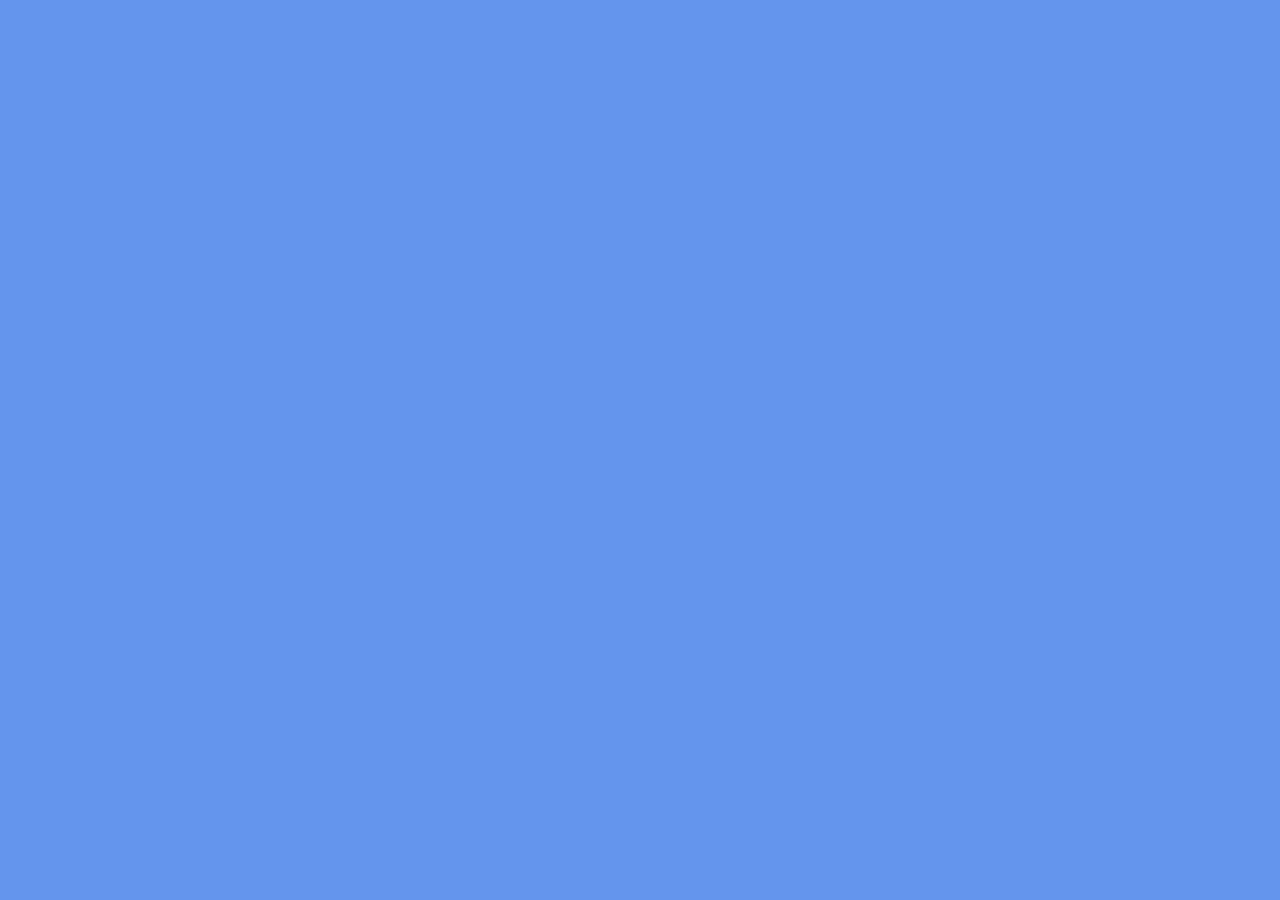
==== index.html @ 9c0cd6ca "commit with wip sprites" ====
<!DOCTYPE html>
<html lang="en">
<head>
    <meta charset="UTF-8">
    <title>Title</title>
    <style>
        @import url('http://db.onlinewebfonts.com/c/02a99e0391b31368f7257aa7ed824d8a?family=Super+Mario+World');

        body {
            background: cornflowerblue;
        }
        .goal-cont {
            color: #f8d000;
            font-family: "Super Mario World";
            position: relative;
            height: 480px;
        }

        .img-container {
            position: absolute;
            width: 100%;
            height: 192px;
            top: 128px;
        }

        .img-Van {
            z-index: 100;
            width: 100%;
            height: 100%;
            position: absolute;
        }

        .img-Connor {
            z-index: 100;
            width: 100%;
            height: 100%;
            position: absolute;
            left: 112px;
        }

        .img-Chris {
            z-index: 100;
            width: 100%;
            height: 100%;
            position: absolute;
        }

        .img-Connor-norm {
            opacity: 0;
            z-index: 100;
            width: 100%;
            height: 100%;
            position: absolute;
            left: 112px;
        }
        
        .img-Chris-norm {
            opacity: 0;
            z-index: 100;
            width: 100%;
            height: 100%;
            position: absolute;
        }

        .van-cont {
            left: -240px;
            height: 196px;
            width: 100%;
            position: absolute;
        }


        .bikers-cont {
            top: 86px;
            left: -240px;
            height: 112px;
            width: 100%;
            position: absolute;
        }

  
        .bubble.medium {
            width: 350px;
        }
        .bubble {
            opacity: 0;
            position: absolute;
            top: -96px;
            display: inline-block;
            margin-left: 208px;
            text-align: center;
            font-size: 14;
            line-height: 1.3em;
            background-color: #fff;
            color: #000;
            padding: 12px;
            box-shadow: 0 -4px #fff, 0 -8px #000, 4px 0 #fff, 4px -4px #000, 8px 0 #000, 0 4px #fff, 0 8px #000, -4px 0 #fff, -4px 4px #000, -8px 0 #000, -4px -4px #000, 4px 4px #000;
            box-sizing: border-box;
            max-width: 640px;
        }

        .bubble.left::after {
            height: 4px;
            width: 4px;
            top: 20px;
            left: -8px;
            background: white;
            box-shadow: -4px -4px #fff, -4px 0 #fff, -8px 0 #fff, 0 -8px #fff, -4px 4px #000, -8px 4px #000, -12px 4px #000, -16px 4px #000, -12px 0 #000, -8px -4px #000, -4px -8px #000, 0 -4px #fff;
        }
        .bubble::after {
            content: "";
            display: block;
            position: absolute;
            box-sizing: border-box;
        }

    </style>
    <script src="https://cdnjs.cloudflare.com/ajax/libs/jquery/3.4.1/jquery.min.js"></script>
</head>
<body>
<div class='goal-cont'>
    <div class="img-container">
        <div class="van-cont">
            <div class="bubble left">
                <div id="alert-message" style="margin-bottom: 16px;">Some message!</div>
                <div id="alert-user-message">Lorem ipsum dolor sit amet, consectetur adipisicing elit. Delectus suscipit non ea debitis expedita. Perspiciatis ea vero sapiente aspernatur qui id quisquam. Harum repudiandae quae dolorum maiores facere doloremque consectetur! </div>
                
            </div>
            <div class="img-Van"></div>
        </div>

        <div class="bikers-cont">
            <div class="img-Connor"></div>
            <div class="img-Connor-norm"></div>
            <div class="img-Chris"></div>
            <div class="img-Chris-norm"></div>
        </div>
    </div>
</div>
<script type="application/javascript">
    let currentDonations = 0;
    // //GoalLoad

    let resURL = 'https://raw.githubusercontent.com/CodestarGames/premierSubscribe/master/images'

    function handleAnimate() {
        // $('.img-Van')
        //     .css({background: `url(${resURL}/VanSprite.gif) no-repeat`})
        //     .animate({"left": 0 + "%"})
        $('.img-Chris').css({background: `url(${resURL}/ChrisSpriteTired.gif) no-repeat`})
        $('.img-Connor').css({background: `url(${resURL}/ConnorSpriteTired.gif) no-repeat`})
        $('.img-Chris-norm').css({background: `url(${resURL}/ChrisSprite.gif) no-repeat`, opacity: 0})
        $('.img-Connor-norm').css({background: `url(${resURL}/ConnorSprite.gif) no-repeat`, opacity: 0})

        $('.bikers-cont')
        .animate({"left": 45 + "%"}, 1500, () => {
            $('.img-Van').css({background: `url(${resURL}/VanSprite.gif) no-repeat`})
            $('.van-cont')
            .animate({"left": $('.bikers-cont').position().left - 240}, 1000, () => {
                $(".bubble").css({"opacity": 1});
                $('.bikers-cont').delay(4500)
                .animate({"top": "86px"}, 1, () => {
                    $(".bubble").css({"opacity": 0});
                })
                .animate({"top": "64px"}, 150, () => {
                    $('.img-Chris').css({opacity: 0})
                    $('.img-Connor').css({opacity: 0})
                    $('.img-Chris-norm').css({opacity: 1})
                    $('.img-Connor-norm').css({opacity: 1})
                })
                .animate({"top": "86px"}, 80)
                
                .animate({"left": 120 + "%"}, 2000, () => {
                    $('.van-cont')
                    .animate({"left": 120 + "%"}, 1500)
                })
            })

                    https://raw.githubusercontent.com/CodestarGames/premierDonation/master/images/

                    //7500
                    //play exit animation


        })


            

    }

    handleAnimate();


</script>
</body>
</html>
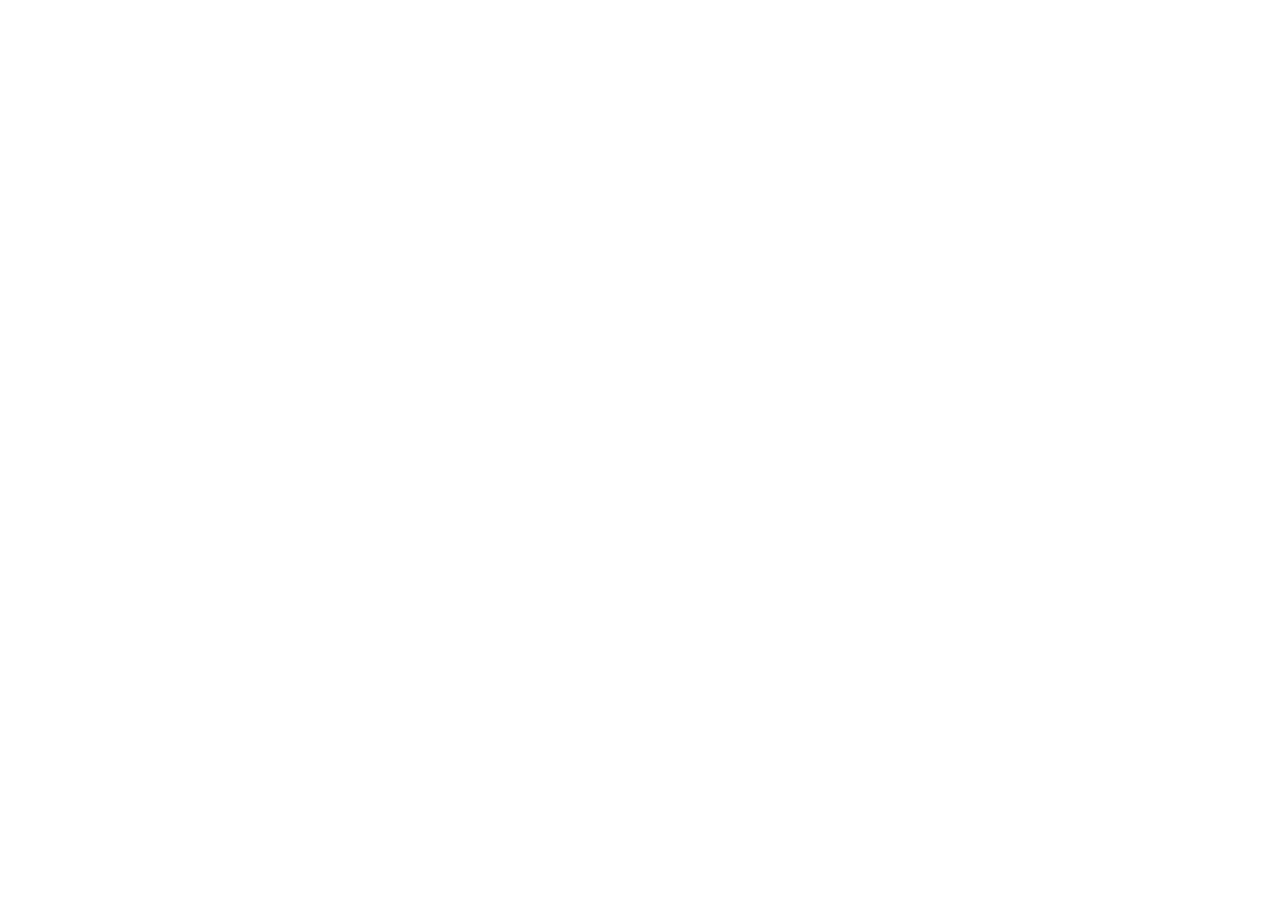
==== commit 2f99fb80: "comitting changes" ====
--- a/index.html
+++ b/index.html
@@ -4,18 +4,51 @@
     <meta charset="UTF-8">
     <title>Title</title>
     <style>
-        @import url('http://db.onlinewebfonts.com/c/02a99e0391b31368f7257aa7ed824d8a?family=Super+Mario+World');
-
-        body {
-            background: cornflowerblue;
-        }
+      @import url('https://db.onlinewebfonts.com/c/02a99e0391b31368f7257aa7ed824d8a?family=Super+Mario+World');
+
+.widget-AlertBox {
+    position: relative;
+}
+body,
+html {
+    height: 100%;
+    width: 100%;
+    overflow: hidden;
+}
+#wrap {
+    position: relative;
+    height: 100%;
+    width: 100%;
+}
+#alert-box {
+    height: 100%;
+    width: 100%;
+    position: absolute;
+}
+#alert-box.hidden,
+.hidden {
+    opacity: 0;
+}
+
         .goal-cont {
-            color: #f8d000;
-            font-family: "Super Mario World";
+            color: #000 !important;
+            font-family: "Super Mario World" !important;
             position: relative;
             height: 480px;
         }
 
+        #alert-message {
+            color: #000 !important;
+            font-family: "Super Mario World" !important;
+            font-size: 14 !important;
+        }
+
+        #alert-user-message {
+            color: #000 !important;
+            font-family: "Super Mario World" !important;
+            font-size: 14 !important;
+        }
+
         .img-container {
             position: absolute;
             width: 100%;
@@ -28,6 +61,27 @@
             width: 100%;
             height: 100%;
             position: absolute;
+            background: url(https://raw.githubusercontent.com/CodestarGames/premierSubscribe/master/images/VanSpriteOpenDrive.gif) no-repeat;
+       
+        }
+
+        .img-Van-Opening {
+            opacity: 0;
+            z-index: 100;
+            width: 100%;
+            height: 100%;
+            position: absolute;
+            background: url(https://raw.githubusercontent.com/CodestarGames/premierSubscribe/master/images/VanSpriteOpening.gif) no-repeat;
+       
+        }
+        .img-Van-OpenDrive {
+            opacity: 0;
+            z-index: 100;
+            width: 100%;
+            height: 100%;
+            position: absolute;
+            background: url(https://raw.githubusercontent.com/CodestarGames/premierSubscribe/master/images/VanSpriteOpenDrive.gif) no-repeat;
+       
         }
 
         .img-Connor {
@@ -36,6 +90,7 @@
             height: 100%;
             position: absolute;
             left: 112px;
+            background: url(https://raw.githubusercontent.com/CodestarGames/premierSubscribe/master/images/ConnorSpriteTired.gif) no-repeat;
         }
 
         .img-Chris {
@@ -43,9 +98,11 @@
             width: 100%;
             height: 100%;
             position: absolute;
+            background: url(https://raw.githubusercontent.com/CodestarGames/premierSubscribe/master/images/ChrisSpriteTired.gif) no-repeat;
         }
 
         .img-Connor-norm {
+            background: url(https://raw.githubusercontent.com/CodestarGames/premierSubscribe/master/images/ConnorSprite.gif) no-repeat;
             opacity: 0;
             z-index: 100;
             width: 100%;
@@ -55,6 +112,7 @@
         }
         
         .img-Chris-norm {
+            background: url(https://raw.githubusercontent.com/CodestarGames/premierSubscribe/master/images/ChrisSprite.gif) no-repeat;
             opacity: 0;
             z-index: 100;
             width: 100%;
@@ -86,17 +144,17 @@
             opacity: 0;
             position: absolute;
             top: -96px;
-            display: inline-block;
+            display: inline-block !important;
             margin-left: 208px;
-            text-align: center;
-            font-size: 14;
-            line-height: 1.3em;
-            background-color: #fff;
-            color: #000;
-            padding: 12px;
-            box-shadow: 0 -4px #fff, 0 -8px #000, 4px 0 #fff, 4px -4px #000, 8px 0 #000, 0 4px #fff, 0 8px #000, -4px 0 #fff, -4px 4px #000, -8px 0 #000, -4px -4px #000, 4px 4px #000;
-            box-sizing: border-box;
-            max-width: 640px;
+            text-align: center !important;
+            font-size: 14 !important;
+            line-height: 1.3em !important;
+            background-color: #fff !important;
+            color: #000 !important;
+            padding: 12px !important;
+            box-shadow: 0 -4px #fff, 0 -8px #000, 4px 0 #fff, 4px -4px #000, 8px 0 #000, 0 4px #fff, 0 8px #000, -4px 0 #fff, -4px 4px #000, -8px 0 #000, -4px -4px #000, 4px 4px #000 !important;
+            box-sizing: border-box !important;
+            max-width: 640px !important;
         }
 
         .bubble.left::after {
@@ -118,78 +176,77 @@
     <script src="https://cdnjs.cloudflare.com/ajax/libs/jquery/3.4.1/jquery.min.js"></script>
 </head>
 <body>
-<div class='goal-cont'>
-    <div class="img-container">
-        <div class="van-cont">
-            <div class="bubble left">
-                <div id="alert-message" style="margin-bottom: 16px;">Some message!</div>
-                <div id="alert-user-message">Lorem ipsum dolor sit amet, consectetur adipisicing elit. Delectus suscipit non ea debitis expedita. Perspiciatis ea vero sapiente aspernatur qui id quisquam. Harum repudiandae quae dolorum maiores facere doloremque consectetur! </div>
-                
+    <div class='goal-cont'>
+        <div class="img-container">
+            <div class="van-cont">
+                <div class="bubble left">
+                    <div id="alert-message" style="margin-bottom: 16px;">{messageTemplate}</div>
+                    <div id="alert-user-message">{userMessage}</div>
+                </div>
+                <div class="img-Van"></div>
             </div>
-            <div class="img-Van"></div>
-        </div>
-
-        <div class="bikers-cont">
-            <div class="img-Connor"></div>
-            <div class="img-Connor-norm"></div>
-            <div class="img-Chris"></div>
-            <div class="img-Chris-norm"></div>
+    
+            <div class="bikers-cont">
+                <div class="img-Connor"></div>
+                <div class="img-Connor-norm"></div>
+                <div class="img-Chris"></div>
+                <div class="img-Chris-norm"></div>
+            </div>
         </div>
     </div>
-</div>
 <script type="application/javascript">
-    let currentDonations = 0;
-    // //GoalLoad
-
-    let resURL = 'https://raw.githubusercontent.com/CodestarGames/premierSubscribe/master/images'
-
-    function handleAnimate() {
-        // $('.img-Van')
-        //     .css({background: `url(${resURL}/VanSprite.gif) no-repeat`})
-        //     .animate({"left": 0 + "%"})
-        $('.img-Chris').css({background: `url(${resURL}/ChrisSpriteTired.gif) no-repeat`})
-        $('.img-Connor').css({background: `url(${resURL}/ConnorSpriteTired.gif) no-repeat`})
-        $('.img-Chris-norm').css({background: `url(${resURL}/ChrisSprite.gif) no-repeat`, opacity: 0})
-        $('.img-Connor-norm').css({background: `url(${resURL}/ConnorSprite.gif) no-repeat`, opacity: 0})
-
-        $('.bikers-cont')
-        .animate({"left": 45 + "%"}, 1500, () => {
-            $('.img-Van').css({background: `url(${resURL}/VanSprite.gif) no-repeat`})
-            $('.van-cont')
-            .animate({"left": $('.bikers-cont').position().left - 240}, 1000, () => {
-                $(".bubble").css({"opacity": 1});
-                $('.bikers-cont').delay(4500)
-                .animate({"top": "86px"}, 1, () => {
-                    $(".bubble").css({"opacity": 0});
-                })
-                .animate({"top": "64px"}, 150, () => {
-                    $('.img-Chris').css({opacity: 0})
-                    $('.img-Connor').css({opacity: 0})
-                    $('.img-Chris-norm').css({opacity: 1})
-                    $('.img-Connor-norm').css({opacity: 1})
-                })
-                .animate({"top": "86px"}, 80)
-                
-                .animate({"left": 120 + "%"}, 2000, () => {
-                    $('.van-cont')
-                    .animate({"left": 120 + "%"}, 1500)
-                })
+
+    
+
+
+function handleAnimate() {
+    var resURL = 'images'
+    // $('.img-Van')
+    //     .css({background: `url(${resURL}/VanSprite.gif) no-repeat`})
+    //     .animate({"left": 0 + "%"})
+    $('.img-Chris').css({background: `url(${resURL}/ChrisSpriteTired.gif) no-repeat`})
+    $('.img-Connor').css({background: `url(${resURL}/ConnorSpriteTired.gif) no-repeat`})
+    $('.img-Chris-norm').css({background: `url(${resURL}/ChrisSprite.gif) no-repeat`, opacity: 0})
+    $('.img-Connor-norm').css({background: `url(${resURL}/ConnorSprite.gif) no-repeat`, opacity: 0})
+
+    $('.bikers-cont')
+    .animate({"left": 45 + "%"}, 1000, () => {
+        $('.img-Van').css({background: `url(${resURL}/VanSpriteOpenDrive.gif) no-repeat`})
+        $('.van-cont')
+        .animate({"left": $('.bikers-cont').position().left - 240}, 800, () => {
+
+            $(".bubble").css({"opacity": 1});
+            $('.bikers-cont').delay(3000)
+            .animate({"top": "86px"}, 1, () => {
+                $(".bubble").css({"opacity": 0});
             })
-
-                    https://raw.githubusercontent.com/CodestarGames/premierDonation/master/images/
-
-                    //7500
-                    //play exit animation
-
-
-        })
-
-
-            
-
-    }
-
+            .animate({"top": "64px"}, 150, () => {
+                $('.img-Chris').css({opacity: 0})
+                $('.img-Connor').css({opacity: 0})
+                $('.img-Chris-norm').css({opacity: 1})
+                $('.img-Connor-norm').css({opacity: 1})
+            })
+            .animate({"top": "86px"}, 80, () => {
+                $('.van-cont')
+                .animate({"left": 120 + "%"}, 1200)
+            })
+            .animate({"left": 120 + "%"}, 1000);
+
+        });
+
+
+    })
+
+
+        
+
+}
+
+setTimeout(() => {
     handleAnimate();
+}, 750)
+
+
 
 
 </script>
